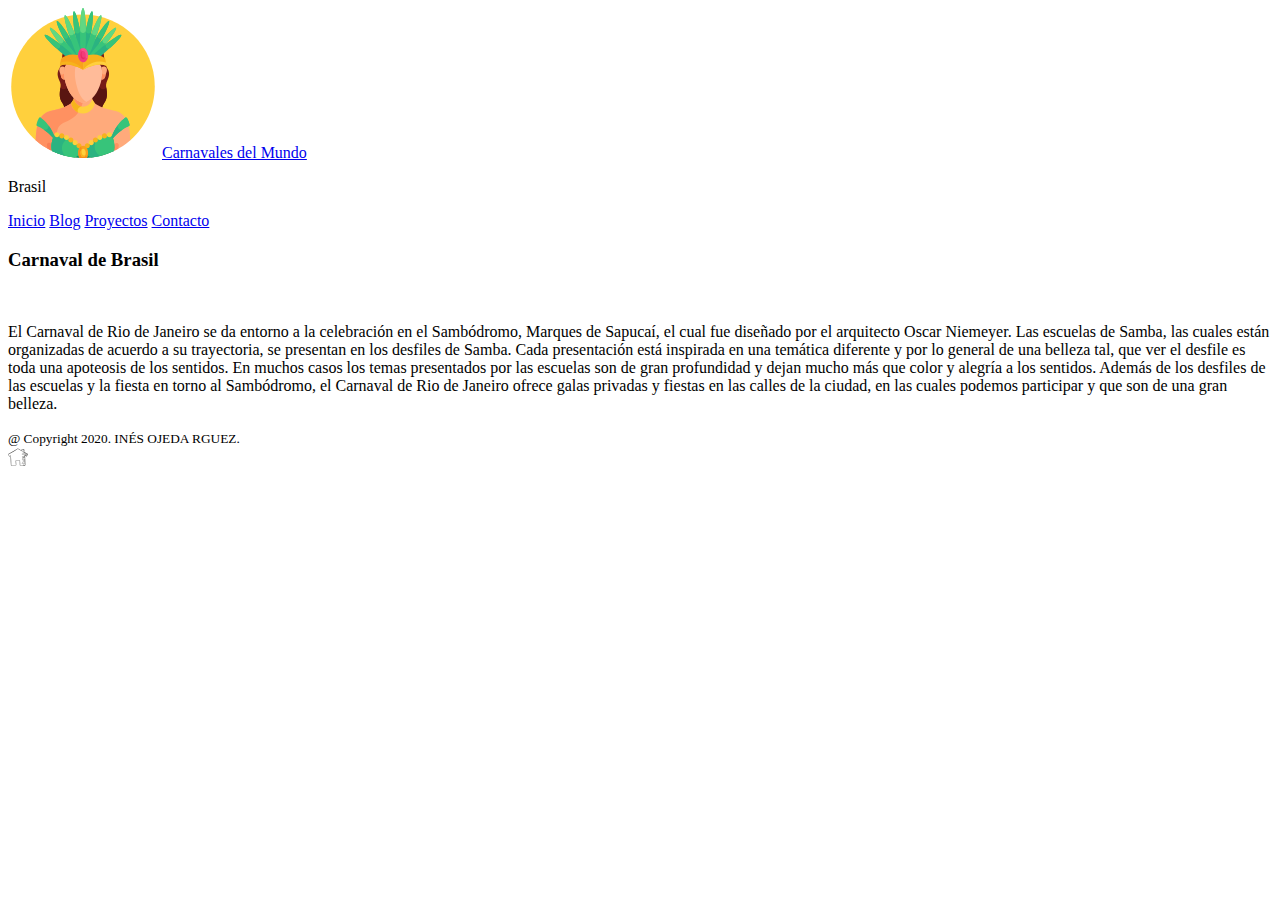
==== carnaval2016.html @ 5abd5658 "Add files via upload" ====
<!DOCTYPE html>
<html lang="es" dir="ltr">

<head>
  <meta charset="utf-8">
  <link rel="stylesheet" href="../css/IMGPHOTOPAGE.css">
  <title></title>
</head>

<body>
  <div class="contenedor">
    <header>
      <div class="logo">
        <img src="img/logo.svg" width="150" alt="">
        <a href="#">Carnavales del Mundo</a>
        <p>Brasil</p>
      </div>

      <nav>
        <a href="#">Inicio</a>
        <a href="#">Blog</a>
        <a href="#">Proyectos</a>
        <a href="#">Contacto</a>
      </nav>
    </header>

    <section class="products">
      <article>
        <h3>Carnaval de Brasil</h3>
        <br>
        <p>El Carnaval de Rio de Janeiro se da entorno a la celebración en el Sambódromo, Marques de Sapucaí, el cual fue diseñado   por el arquitecto Oscar Niemeyer. Las escuelas de Samba, las cuales están organizadas de acuerdo a su trayectoria, se
          presentan en los desfiles de Samba.

          Cada presentación está inspirada en una temática diferente y por lo general de una belleza tal, que ver el desfile es toda una apoteosis de los sentidos. En muchos casos los temas presentados por las escuelas son de gran profundidad y dejan
          mucho más que color y alegría a los sentidos.

          Además de los desfiles de las escuelas y la fiesta en torno al Sambódromo, el Carnaval de Rio de Janeiro ofrece galas privadas y fiestas en las calles de la ciudad, en las cuales podemos participar y que son de una gran belleza.</p>
      </article>
    </section>

    <footer>
      <small>
        @ Copyright 2020. INÉS OJEDA RGUEZ.
      </small>

      <div class="social">
        <a href="../COMPLETEFLEXBOXPAGE.html"><img src="../img/pagina-de-inicio.svg" alt="enlance a Inicio" height="20px"></a>

      </div>
    </footer>
  </div>
</body>

</html>
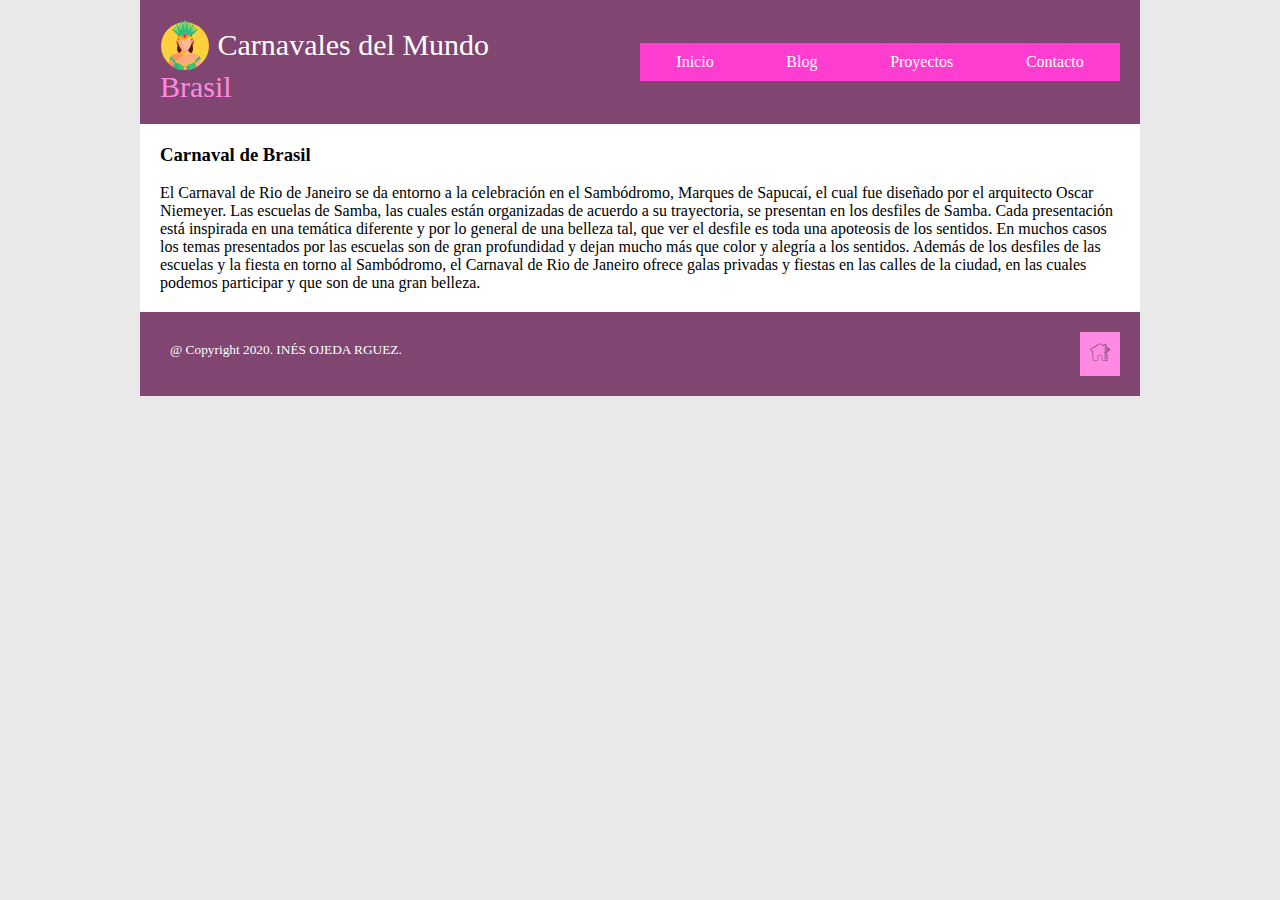
==== commit 33513048: "Update carnaval2016.html" ====
--- a/carnaval2016.html
+++ b/carnaval2016.html
@@ -3,7 +3,7 @@
 
 <head>
   <meta charset="utf-8">
-  <link rel="stylesheet" href="../css/IMGPHOTOPAGE.css">
+  <link rel="stylesheet" href="IMGPHOTOPAGE.css">
   <title></title>
 </head>
 
--- a/IMGPHOTOPAGE.css
+++ b/IMGPHOTOPAGE.css
@@ -0,0 +1,209 @@
+* {
+	margin: 0;
+	padding: 0;
+	box-sizing: border-box;
+}
+
+.contenedor {
+	background:#ccc;
+	width:90%;
+	max-width:1000px;
+	margin:auto;
+
+	/* Flexbox */
+	display:flex;
+	flex-flow:row wrap;
+}
+
+body {
+	background:#e9e9e9;
+}
+
+header {
+	background:#804571;
+	width:100%;
+	padding:20px;
+
+	/* Flexbox */
+	display: flex;
+	justify-content:space-between;
+	align-items:center;
+
+	flex-direction:row;
+	flex-wrap:wrap;
+}
+
+header .logo {
+	color:#fff;
+	font-size:30px;
+}
+
+header .logo img {
+	width:50px;
+	vertical-align: top;
+}
+
+header .logo a {
+	color:#fff;
+	text-decoration: none;
+	line-height:50px;
+}
+
+header .logo p {
+	color: #FF8AE3;
+	text-decoration: none;
+}
+
+header nav {
+	width:50%;
+	/* Flexbox */
+
+	display:flex;
+	flex-wrap:wrap;
+	align-items:center;
+}
+
+header nav a {
+	background: #FF3DD0;
+	color:#fff;
+	text-align: center;
+	text-decoration: none;
+	padding:10px;
+
+	/* Flexbox */
+	flex-grow:1;
+}
+
+header nav a:hover {
+	background: #801F68;
+}
+section {
+	background: #fff;
+	padding: 20px;
+	flex: 10;
+}
+
+.products {
+	display: flex;
+	flex-wrap: wrap;
+}
+
+.product-card {
+	display: flex;
+	flex-direction: column;
+
+	padding: 2%;
+	flex: 1 16%;
+
+	background-color: #FFF;
+	box-shadow: 0px 0px 1px 0px rgba(0,0,0,0.25);
+}
+.product-image img {
+	align-content: center;
+	width: auto;
+}
+.product-info {
+	margin-top: auto;
+	padding-top: 20px;
+	text-align: center;
+}
+
+aside {
+	background:#CC31A7;
+	padding:20px;
+	/*FLEX*/
+	flex:1 1 30%;
+	/*flex:0 0 300px;*/
+
+	display: flex;
+	flex-wrap:wrap;
+	flex-direction:column;
+	justify-content:space-around;
+}
+
+aside .widget {
+	background: #801F68;
+	height:150px;
+	margin:10px;
+}
+aside .widget .video {
+	align-content: center;
+	width: auto;
+}
+aside .widget .imagen {
+	align-content: center;
+	width: auto;
+}
+footer {
+	background: #804571;
+	width: 100%;
+	padding:20px;
+
+	/* Flexbox */
+	display: flex;
+	flex-wrap:wrap;
+	justify-content:space-between;
+}
+
+footer small {
+	display:flex;
+	flex-wrap:wrap;
+}
+
+footer small  {
+	flex-grow:1;
+
+	color:#fff;
+	padding:10px;
+	text-align: center;
+	text-decoration:none;
+}
+
+footer .social {
+	background: #FF8AE3;
+}
+
+footer .social a {
+	color:#fff;
+	text-decoration: none;
+	padding:10px;
+	display: inline-block;
+}
+
+@media screen and (max-width: 800px) {
+	.contenedor {
+		flex-direction:column;
+	}
+
+	header {
+		flex-direction:column;
+		padding:0;
+	}
+
+	header .logo {
+		margin:20px 0;
+	}
+
+	header nav {
+		width: 100%;
+	}
+
+	aside {
+		flex-direction:row;
+		flex:0;
+	}
+
+	aside .widget {
+		flex-grow:1;
+	}
+}
+
+@media screen and (max-width: 600px) {
+	aside {
+		flex-direction:column;
+	}
+
+	footer {
+		justify-content:space-around;
+	}
+}
